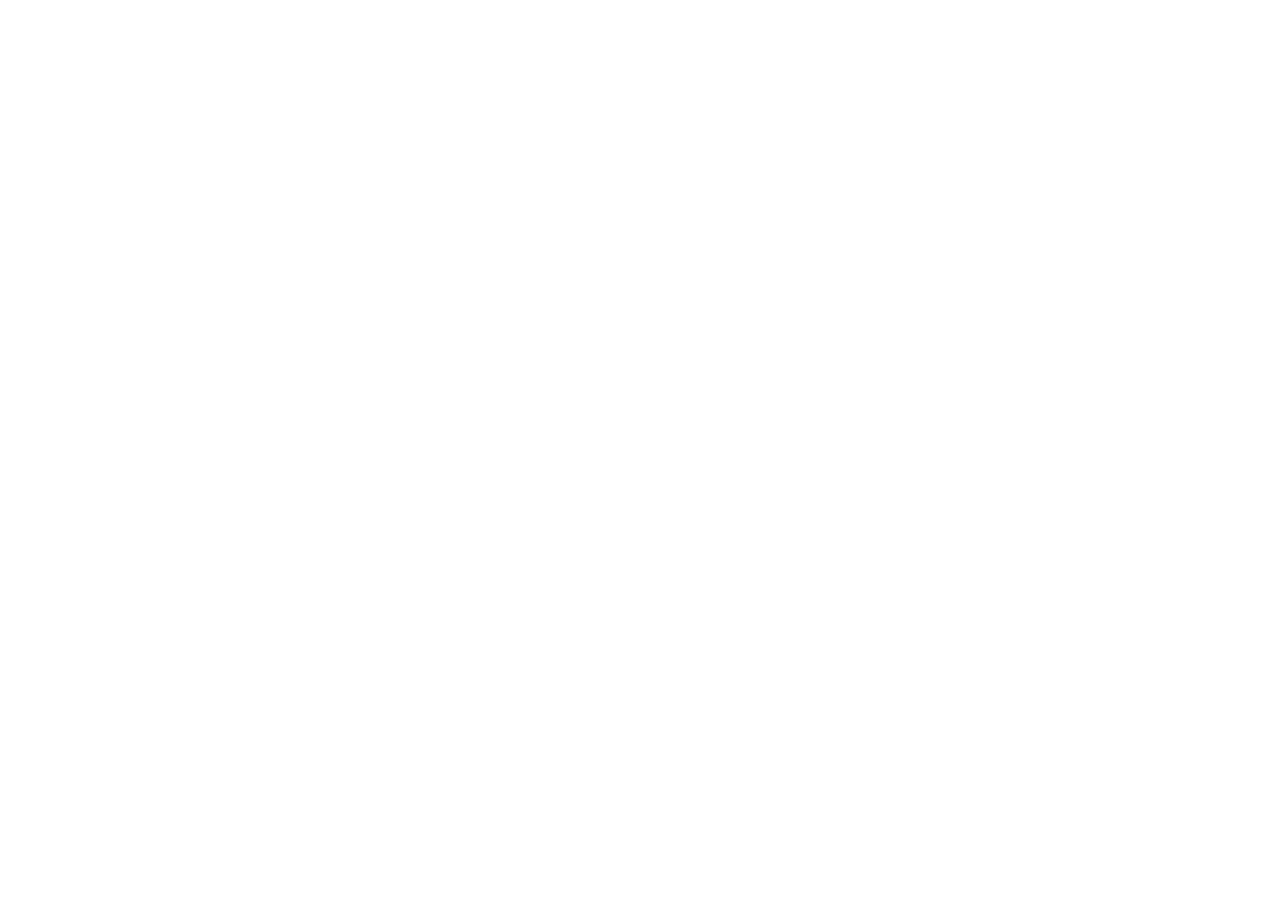
==== index.html @ 84e79d85 "master" ====
<!DOCTYPE html>
<html lang="en">
<head>
    <meta charset="UTF-8">
    <meta name="viewport" content="width=device-width, initial-scale=1.0">
    <title>Document</title>
    <link rel="stylesheet" href="./styles.css">
</head>
<body>

<div class="div1"></div>    


    <script src="./script.js"></script>
</body>
</html>
---- styles.css ----
*{
    margin: 0;
    padding: 0;
    box-sizing: border-box;
}
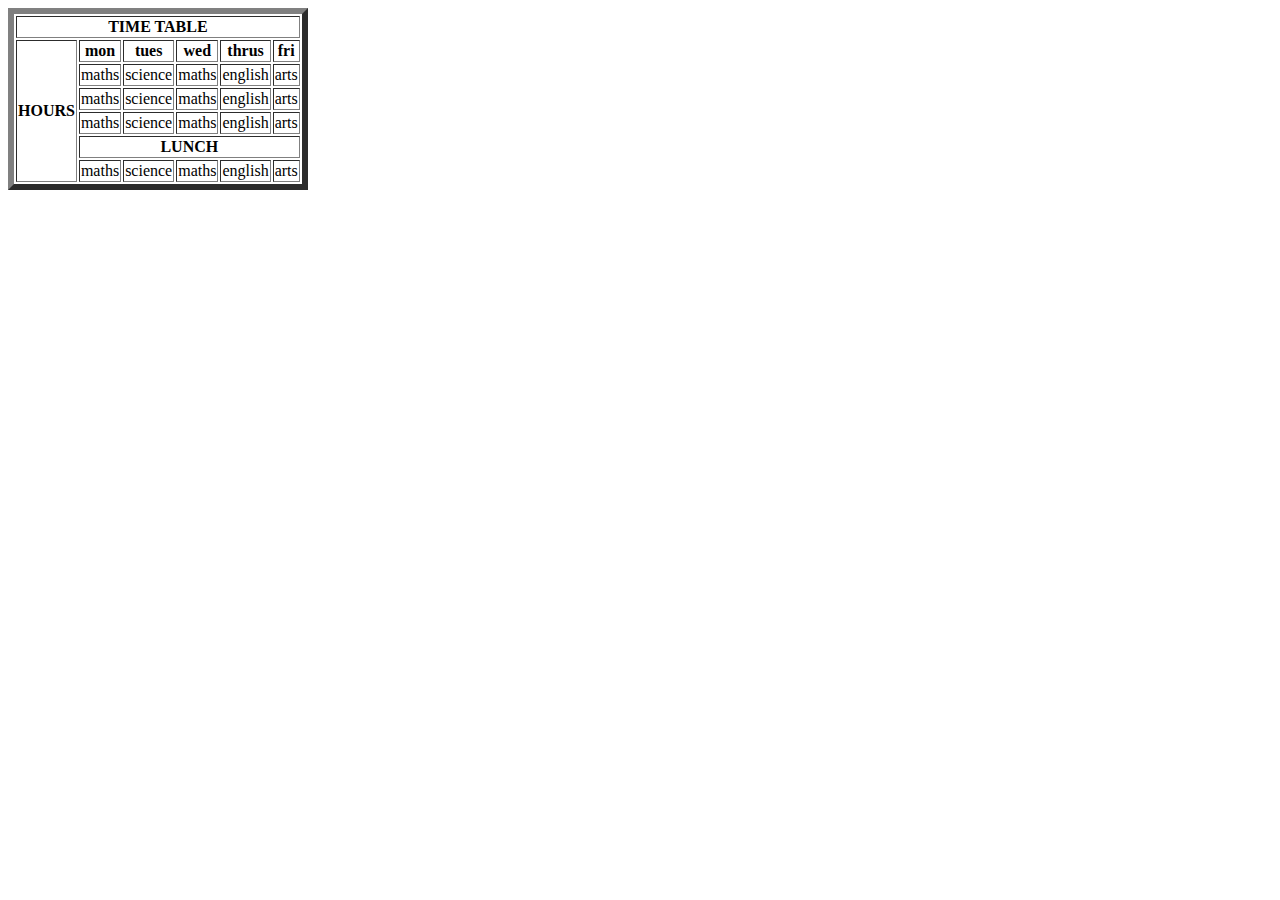
==== commit d6701f5e: "Cordova commit" ====
--- a/index.html
+++ b/index.html
@@ -1,16 +1,70 @@
 <!DOCTYPE html>
 <html lang="en">
+
 <head>
     <meta charset="UTF-8">
     <meta name="viewport" content="width=device-width, initial-scale=1.0">
     <title>Document</title>
-    <link rel="stylesheet" href="./styles.css">
 </head>
+<table border="6" align="centre">
+    <thead>
+        <tr>
+            <th colspan="6">TIME TABLE</th>
+        </tr>
+       
+    </thead>
+    <tbody><tr>
+        <th rowspan="6">HOURS</th>
+        <th>mon</th>
+        <th>tues</th>
+        <th>wed</th>
+        <th>thrus</th>
+        <th>fri</th>
+    </tr>
+
+        <tr>
+            
+            <td>maths</td>
+            <td>science</td>
+            <td>maths</td>
+            <td>english</td>
+            <td>arts</td>
+        </tr>
+       <tr>
+            <td>maths</td>
+            <td>science</td>
+            <td>maths</td>
+            <td>english</td>
+            <td>arts</td>
+        </tr>
+        <tr>
+            <td>maths</td>
+            <td>science</td>
+            <td>maths</td>
+            <td>english</td>
+            <td>arts</td>
+        </tr>
+        <tr>
+            <th colspan="6">LUNCH</th>
+        </tr>
+        <tr>
+            <td>maths</td>
+            <td>science</td>
+            <td>maths</td>
+            <td>english</td>
+            <td>arts</td>
+        </tr>
+        
+
+    </tbody>
+</table>
+
+
 <body>
 
-<div class="div1"></div>    
 
 
     <script src="./script.js"></script>
 </body>
+
 </html>